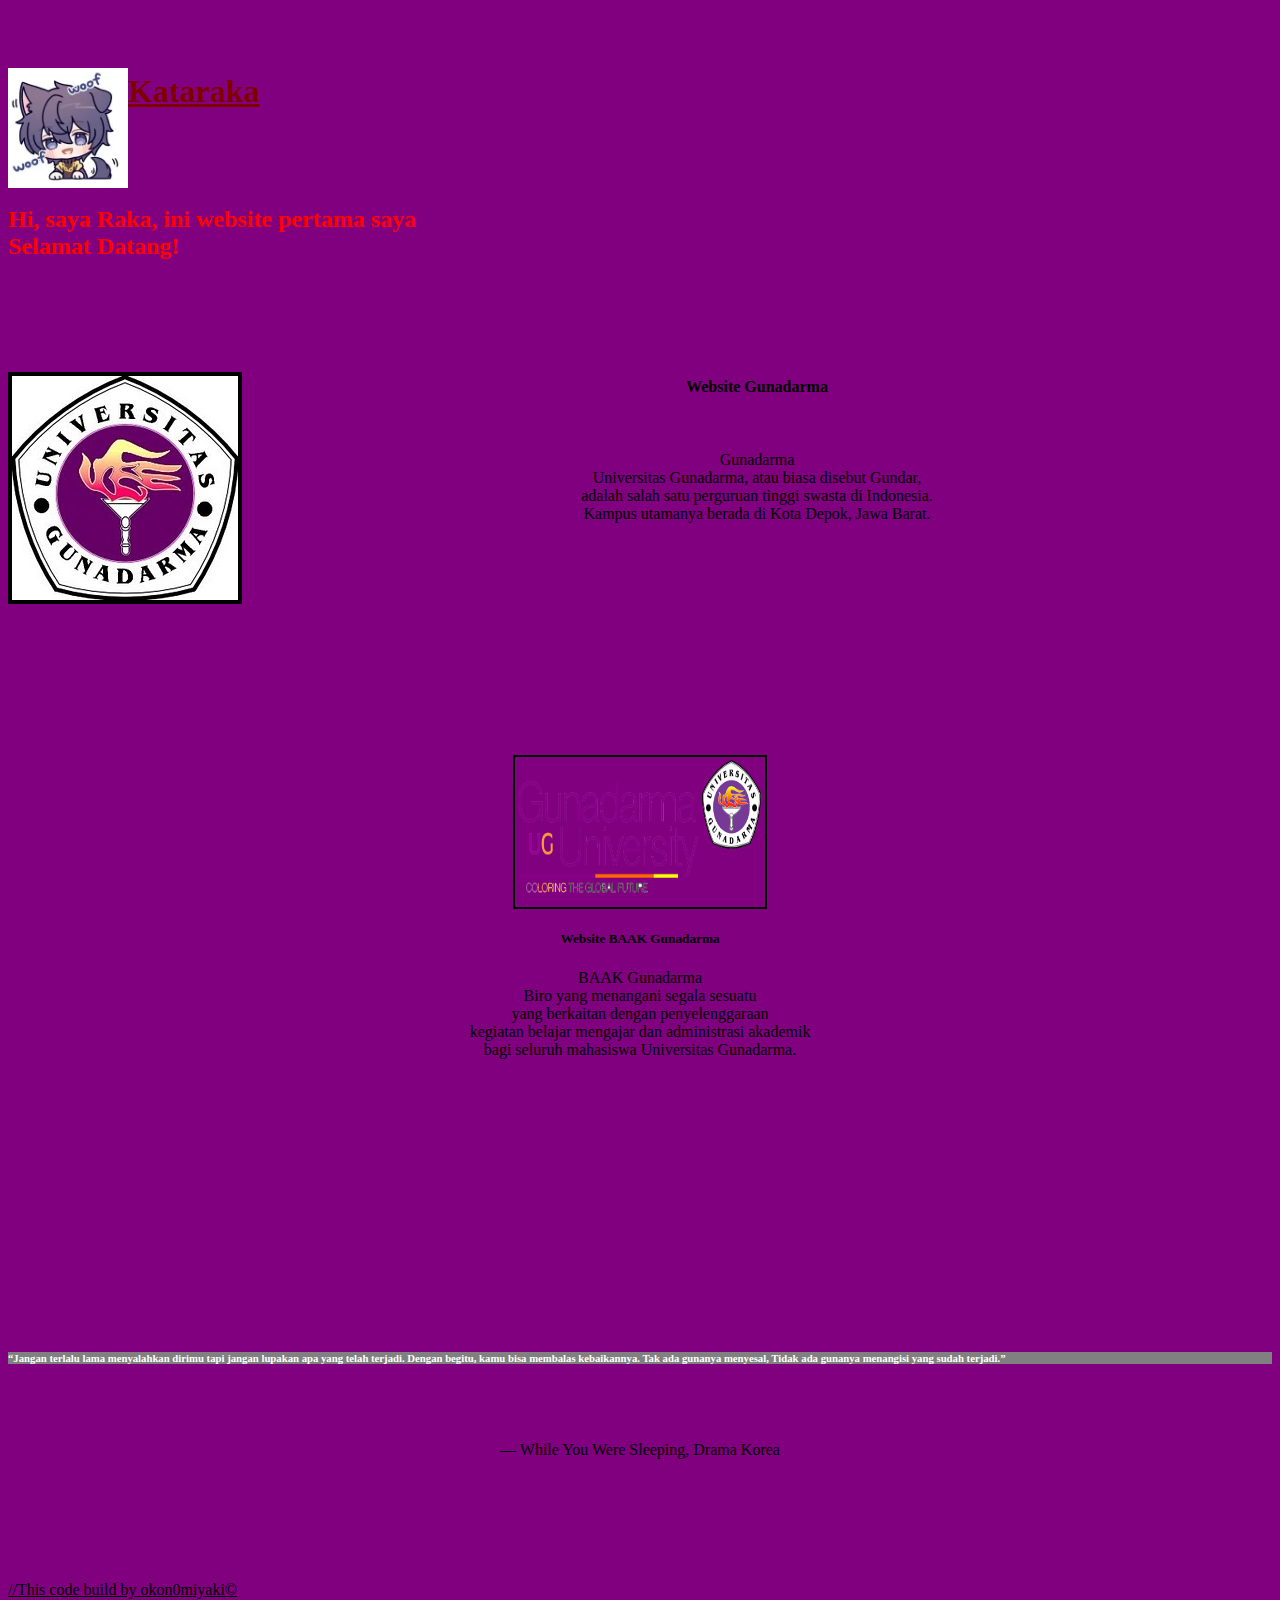
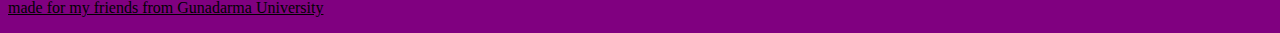
==== index.html @ c4991b52 "Update index.html" ====
<!DOCTYPE html>
<html lang="eng">
    <head>
    <style type="text/css">
      @import "style.css";
        </style>
        <link rel="icon" href="LogoGunadarma.jpg">
        <title>Gunadarma Website</title>
    </head>
    <body>
        <p></br></br></p>
        <p><img src="guguk.jpg" style="width:120px;height:120px" align="left"></p>
        <h1><u><b>
        Kataraka
        </b></u></h1></font>
        <br/>
</br>
</br>

<h2><b>Hi, saya Raka, ini website pertama saya </br>
            Selamat Datang!</b></h2></font>
        
<p align="middle"><h3><b>Website seputar Gunadarma</font></h3>
</br>
</br>
</p>
</b>
    <p align="left"><img src="LogoGunadarma.jpg" style"width:200;height:200" align="left" alt="Almamater_Gunadarma" border="4"></p>
<h4 align="middle">Website Gunadarma</h4></br>
<p align="middle">Gunadarma</br>
Universitas Gunadarma, atau biasa disebut Gundar, </br>adalah salah satu perguruan tinggi swasta di Indonesia. 
</br>Kampus utamanya berada di Kota Depok, Jawa Barat.<br/>
    <br/>
    <br/>
<br/>
<br/>
</br>
</br>
</br>
</br>
</br>
</br>
</br>
</br>
</p>
    <p align="middle"><img src="logo2.png" style="width:250px;height:150px" align="middle" alt="logo_BAAK" border="2"></p>
<p align="middle"><b><h5 align="middle">Website BAAK Gunadarma</h5></b></p>
    <p align="middle">BAAK Gunadarma</br>
Biro yang menangani segala sesuatu </br>
yang berkaitan dengan penyelenggaraan </br> 
kegiatan belajar mengajar dan administrasi akademik</br>
bagi seluruh mahasiswa Universitas Gunadarma.</p>
    <p>
    <br/>
    <br/>
    <br/>
         <br/>
         <br/>
         <br/>
         <br/>
         <br/>
         <br/>
         <br/>
         <br/>
         <br/>
        <br/>
         <br/>
</p>
       <h6>“Jangan terlalu lama menyalahkan dirimu tapi jangan 
            lupakan apa yang telah terjadi. 
            Dengan begitu, kamu bisa membalas kebaikannya.
          Tak ada gunanya menyesal, Tidak ada gunanya menangisi yang sudah terjadi.”</h6>
        </br>
    </br>
<p align="middle">— While You Were Sleeping, Drama Korea</p></font>
    

<br/>
<br/>
<br/>
<br/>
<br/>
        <p align="left"><font size:2><u>//This code build by okon0miyaki©</br>
            made for my friends from Gunadarma University</font></p></u>
    </body>
</html>
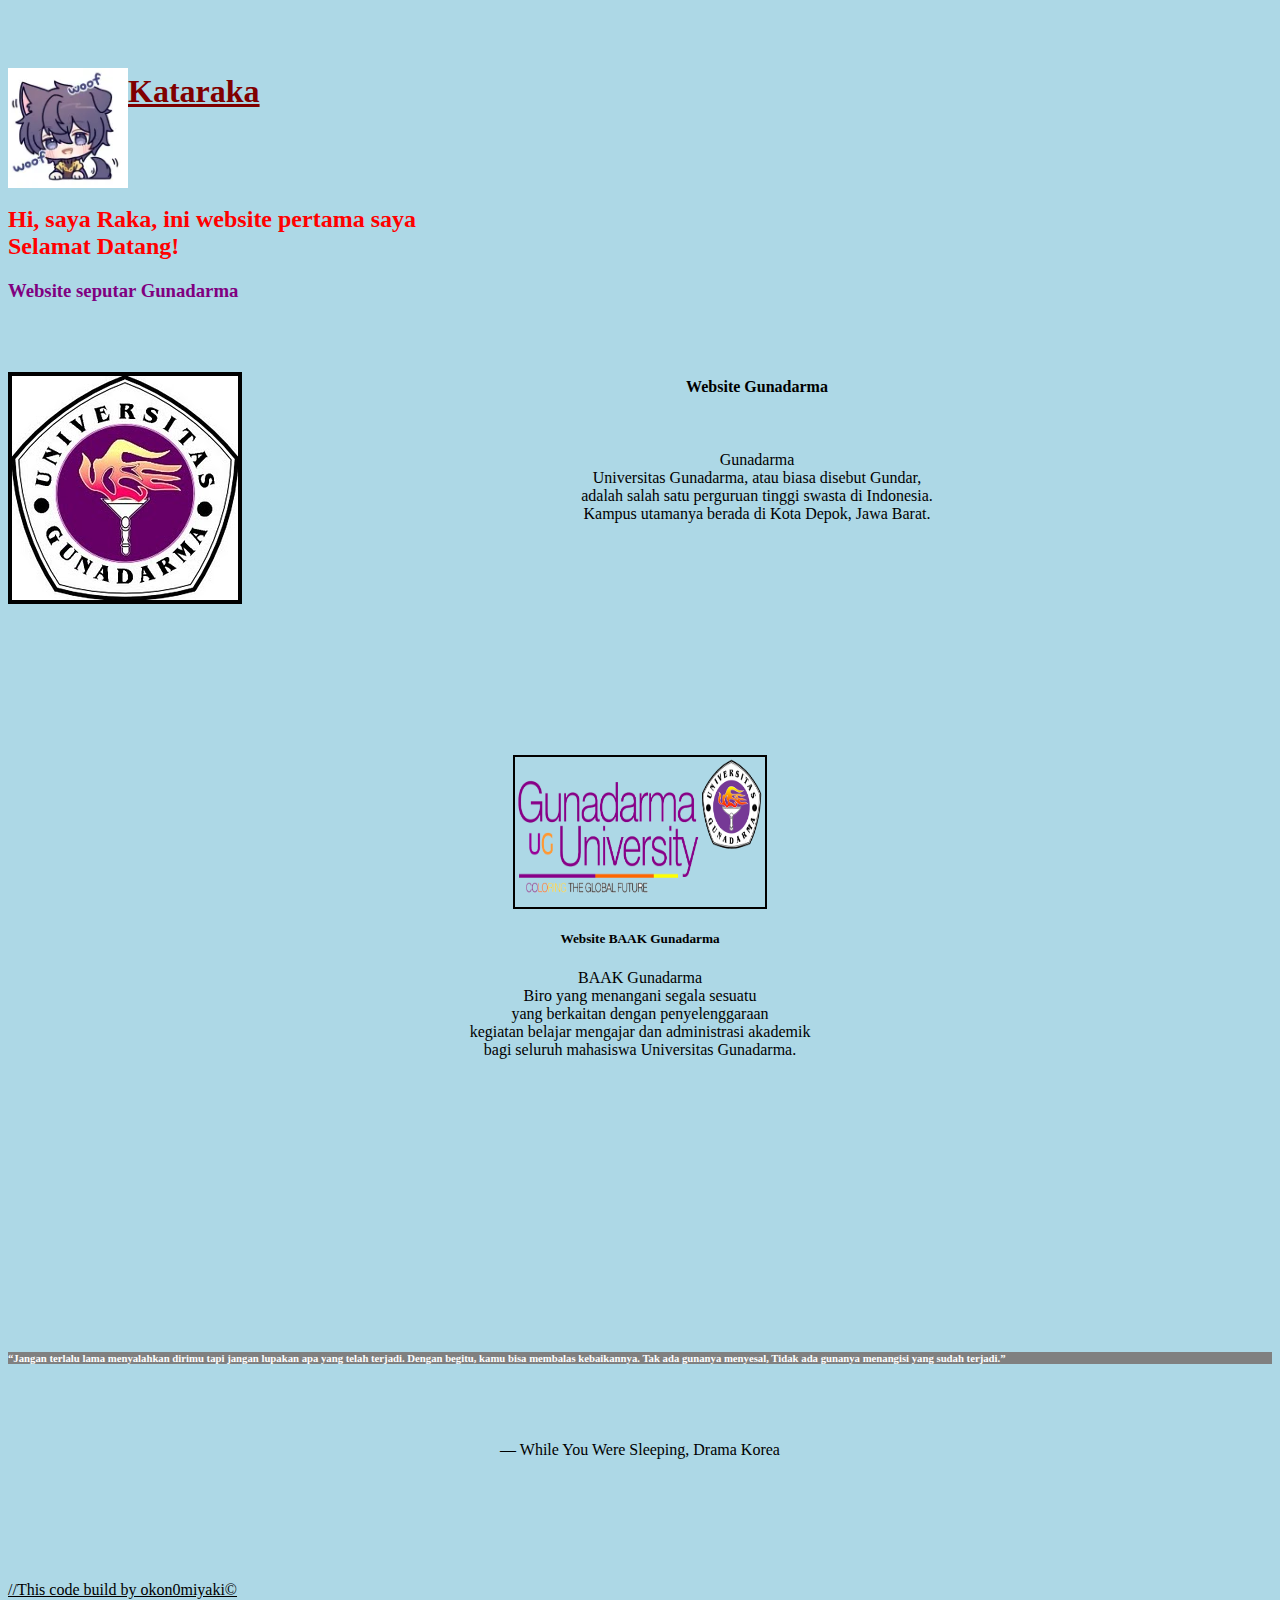
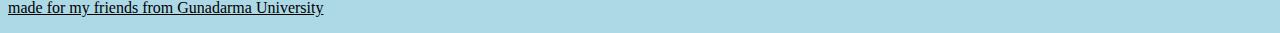
==== commit 3289fc93: "Update index.html" ====
--- a/index.html
+++ b/index.html
@@ -3,7 +3,12 @@
     <head>
     <style type="text/css">
       @import "style.css";
+        
+        body {
+        background-color: lightblue;
+        }
         </style>
+        
         <link rel="icon" href="LogoGunadarma.jpg">
         <title>Gunadarma Website</title>
     </head>
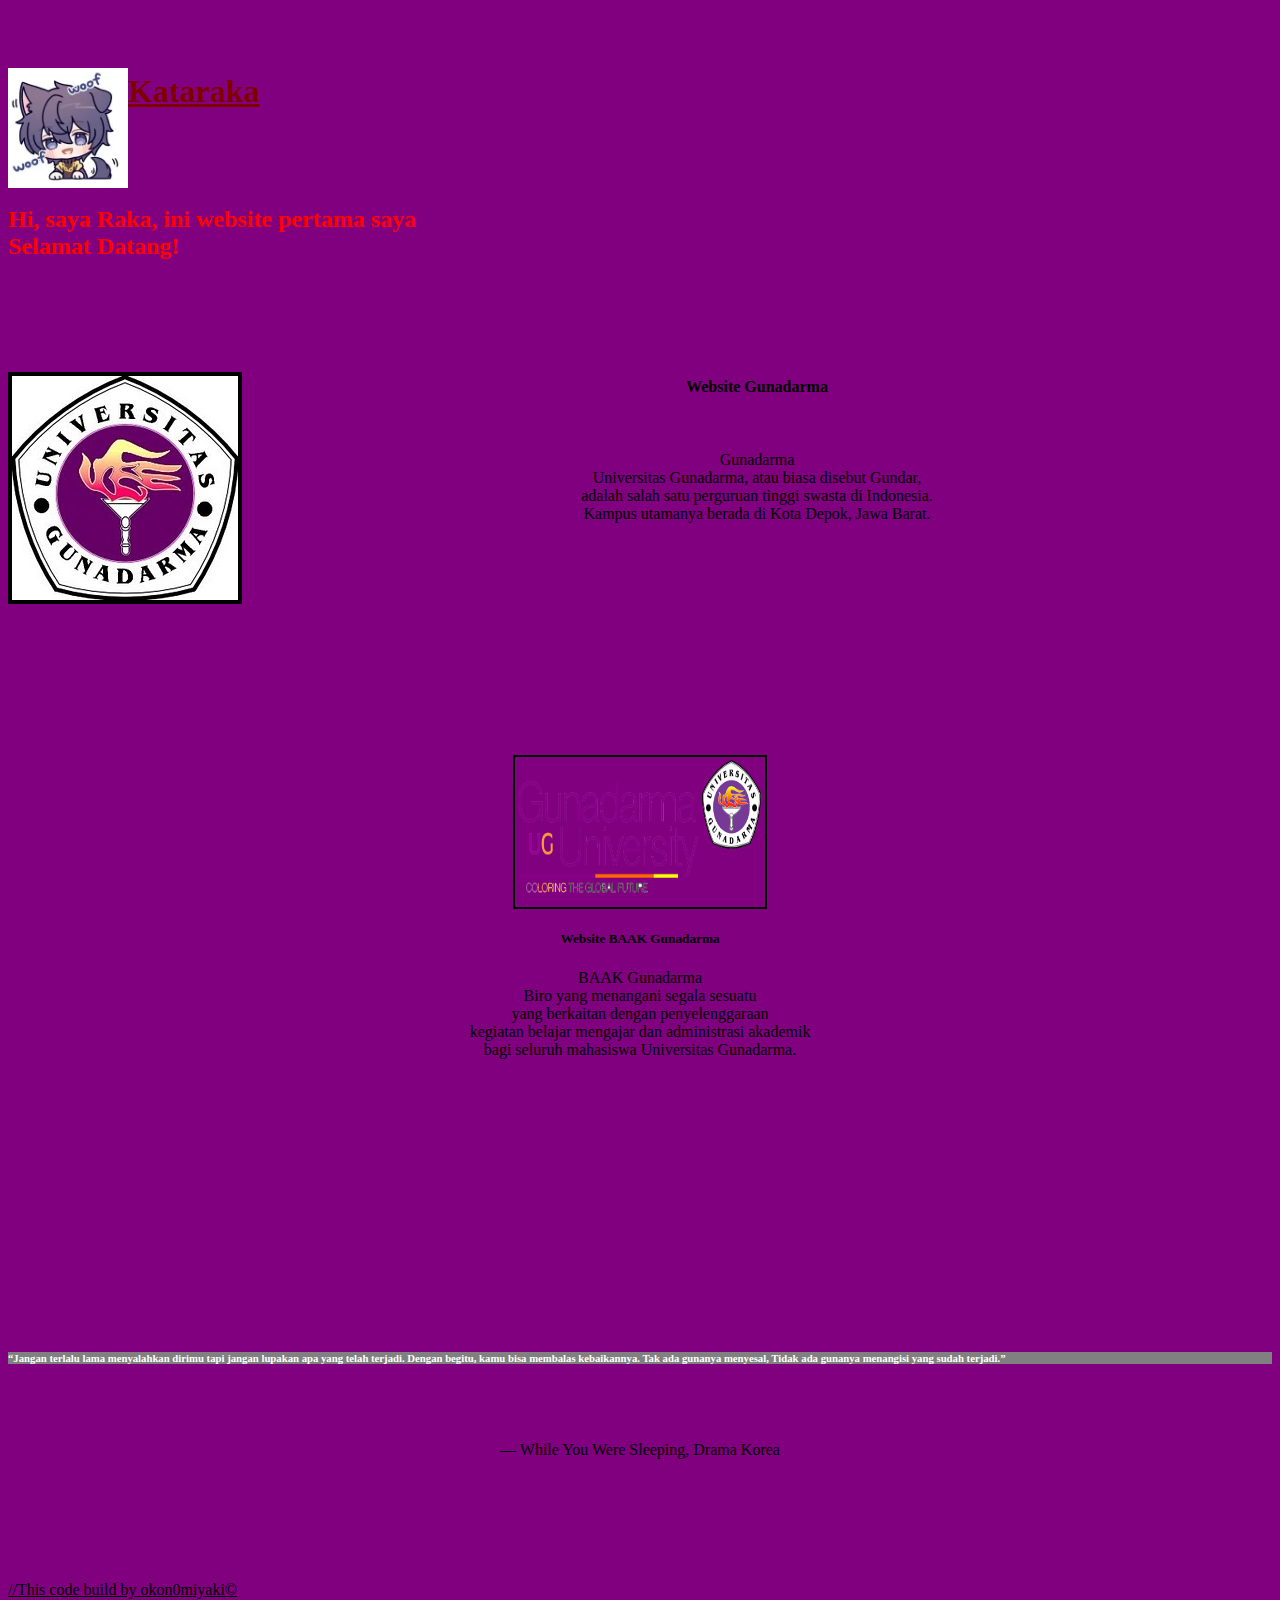
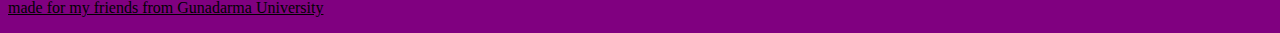
==== commit 220c3215: "Update index.html" ====
--- a/index.html
+++ b/index.html
@@ -3,10 +3,6 @@
     <head>
     <style type="text/css">
       @import "style.css";
-        
-        body {
-        background-color: lightblue;
-        }
         </style>
         
         <link rel="icon" href="LogoGunadarma.jpg">
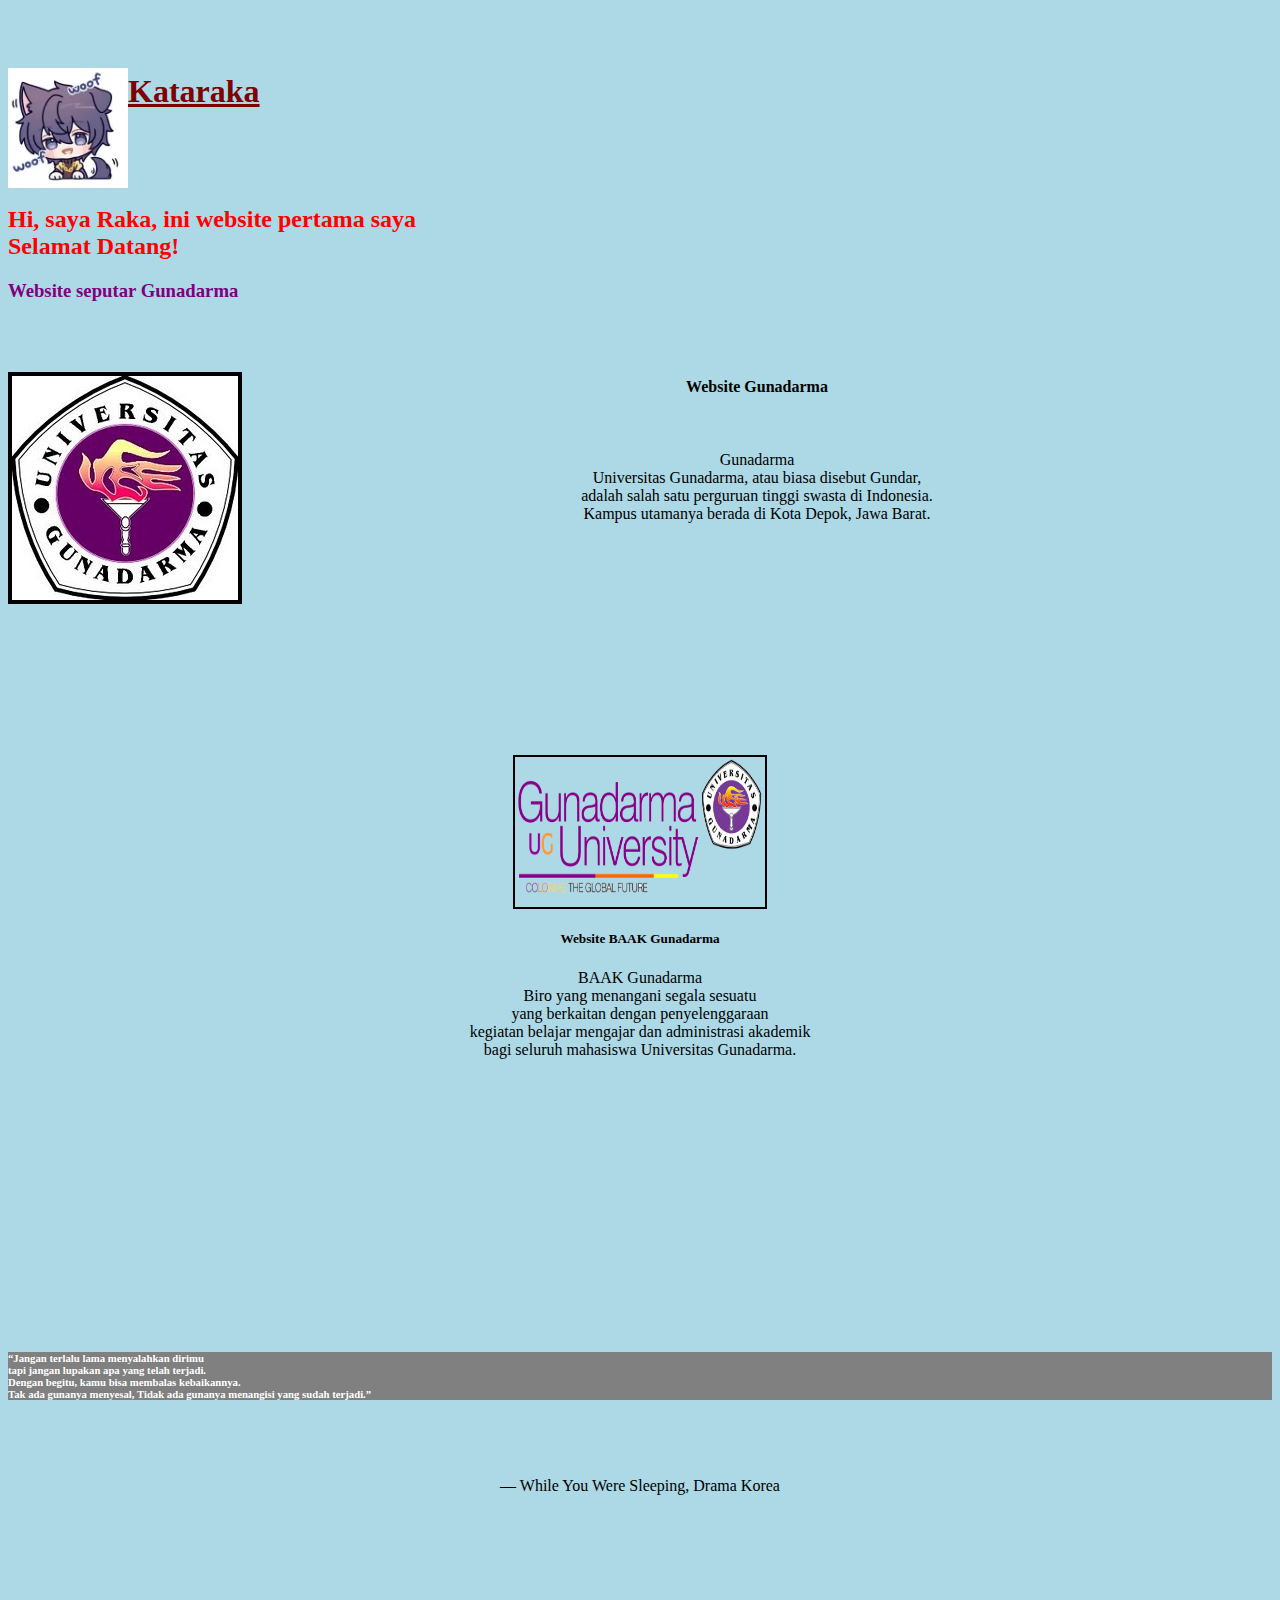
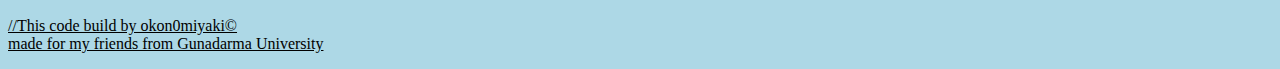
==== commit 202bf64b: "Update index.html" ====
--- a/index.html
+++ b/index.html
@@ -67,9 +67,9 @@
         <br/>
          <br/>
 </p>
-       <h6>“Jangan terlalu lama menyalahkan dirimu tapi jangan 
-            lupakan apa yang telah terjadi. 
-            Dengan begitu, kamu bisa membalas kebaikannya.
+<h6>“Jangan terlalu lama menyalahkan dirimu </br>
+tapi jangan lupakan apa yang telah terjadi. </br>
+Dengan begitu, kamu bisa membalas kebaikannya. </br>
           Tak ada gunanya menyesal, Tidak ada gunanya menangisi yang sudah terjadi.”</h6>
         </br>
     </br>
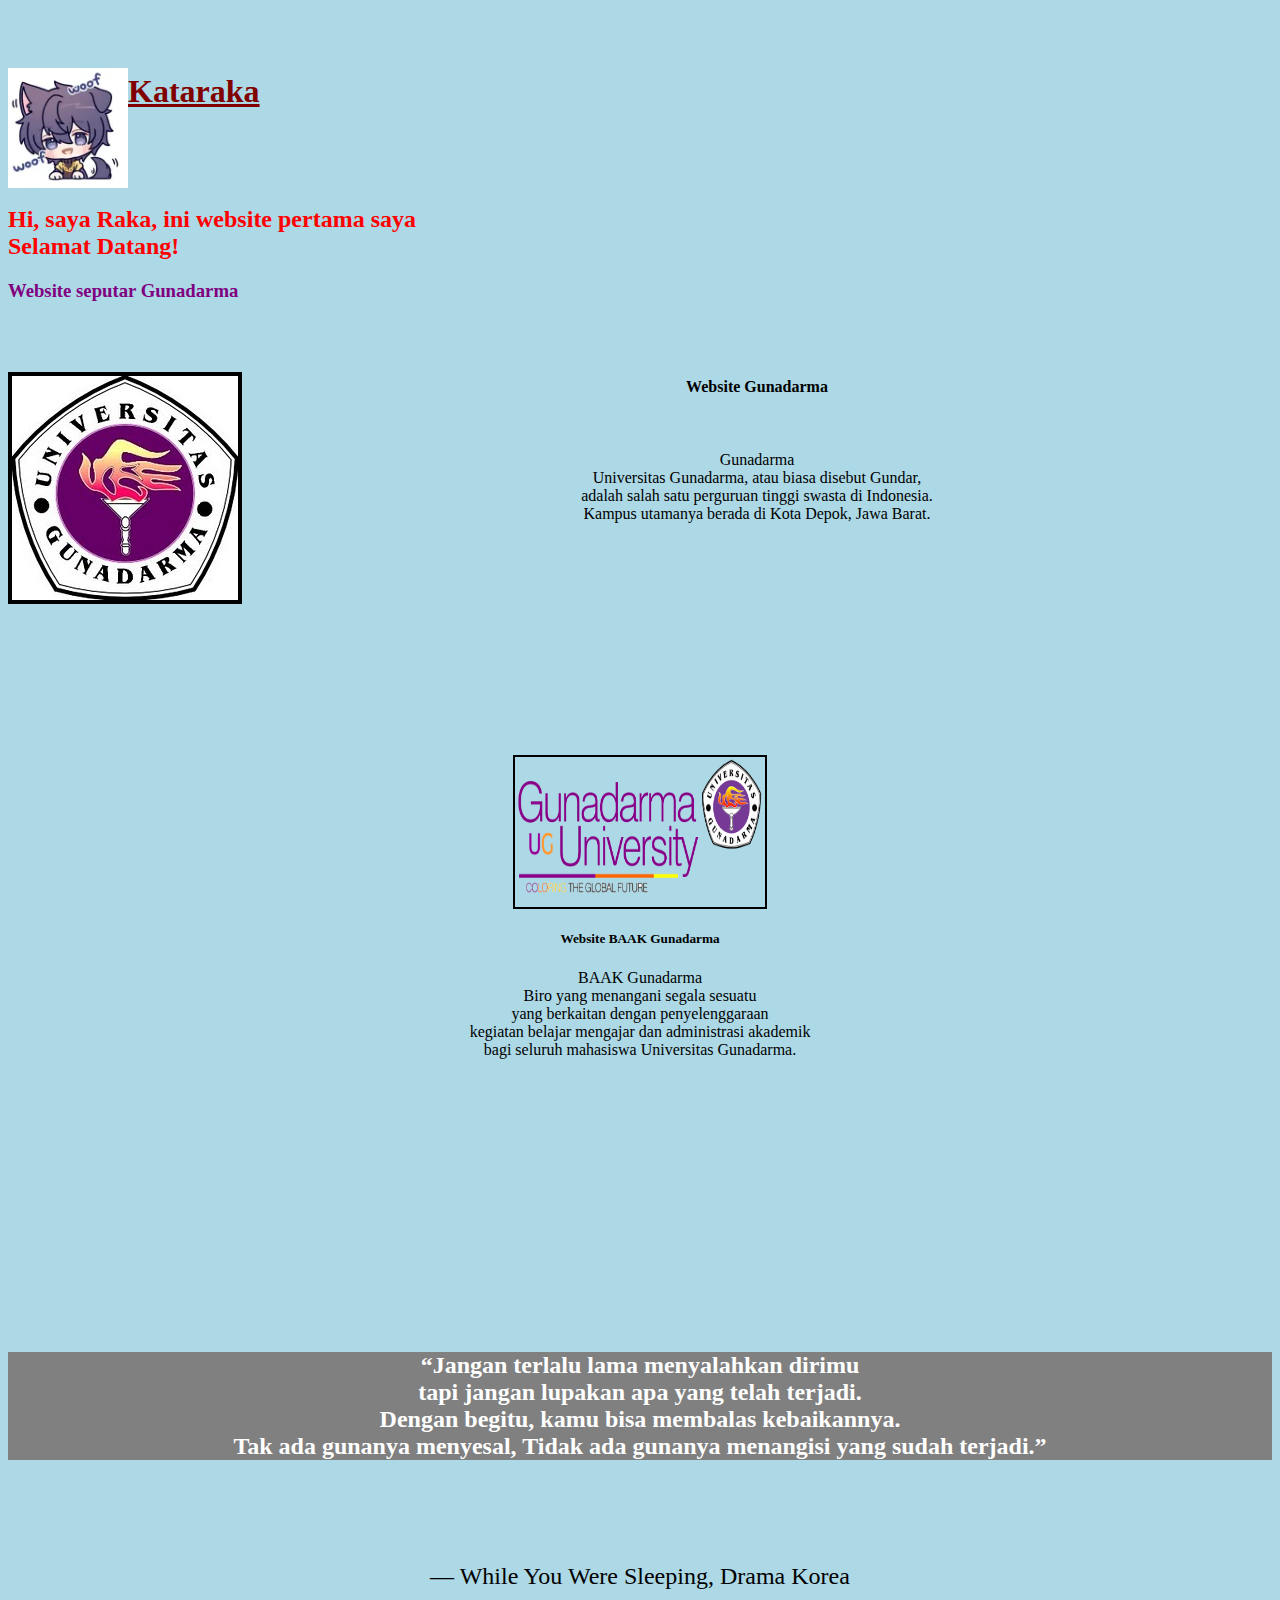
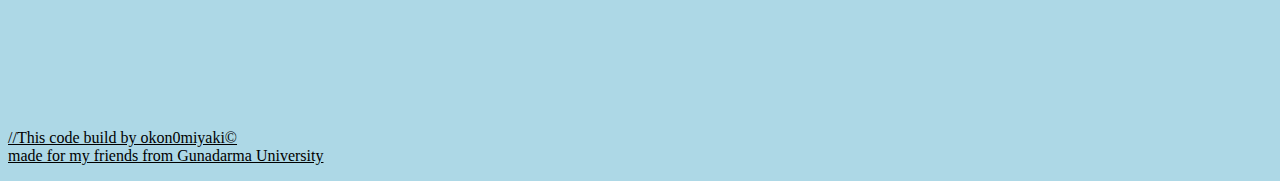
==== commit e0e77424: "Update index.html" ====
--- a/index.html
+++ b/index.html
@@ -67,7 +67,7 @@
         <br/>
          <br/>
 </p>
-<h6>“Jangan terlalu lama menyalahkan dirimu </br>
+<h6 align="middle"><font size="5">“Jangan terlalu lama menyalahkan dirimu </br>
 tapi jangan lupakan apa yang telah terjadi. </br>
 Dengan begitu, kamu bisa membalas kebaikannya. </br>
           Tak ada gunanya menyesal, Tidak ada gunanya menangisi yang sudah terjadi.”</h6>
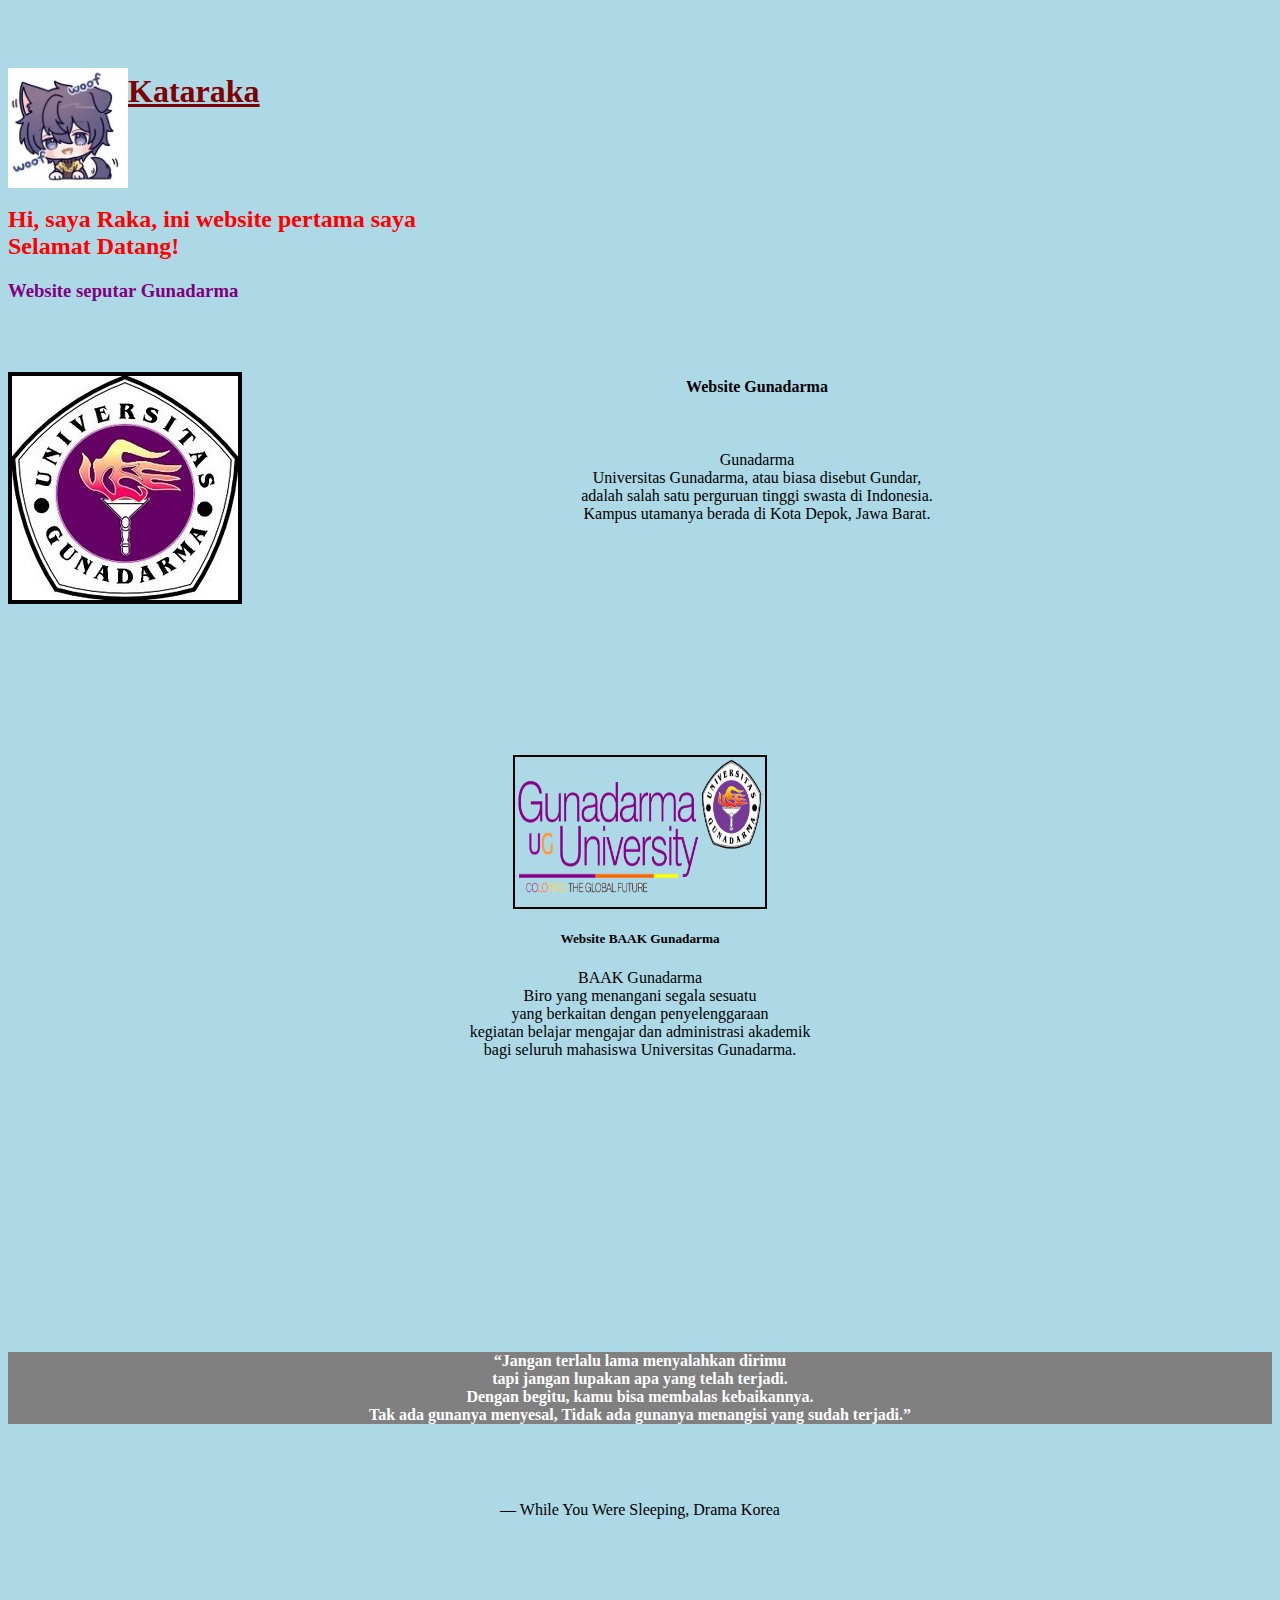
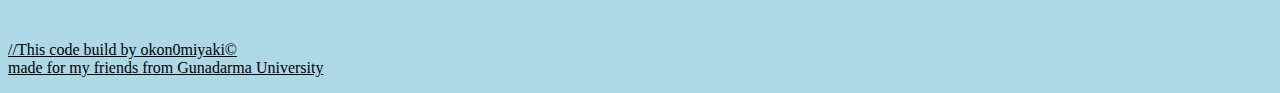
==== commit 637c0bd3: "Update index.html" ====
--- a/index.html
+++ b/index.html
@@ -67,7 +67,7 @@
         <br/>
          <br/>
 </p>
-<h6 align="middle"><font size="5">“Jangan terlalu lama menyalahkan dirimu </br>
+<h6 align="middle"><font size="3">“Jangan terlalu lama menyalahkan dirimu </br>
 tapi jangan lupakan apa yang telah terjadi. </br>
 Dengan begitu, kamu bisa membalas kebaikannya. </br>
           Tak ada gunanya menyesal, Tidak ada gunanya menangisi yang sudah terjadi.”</h6>
